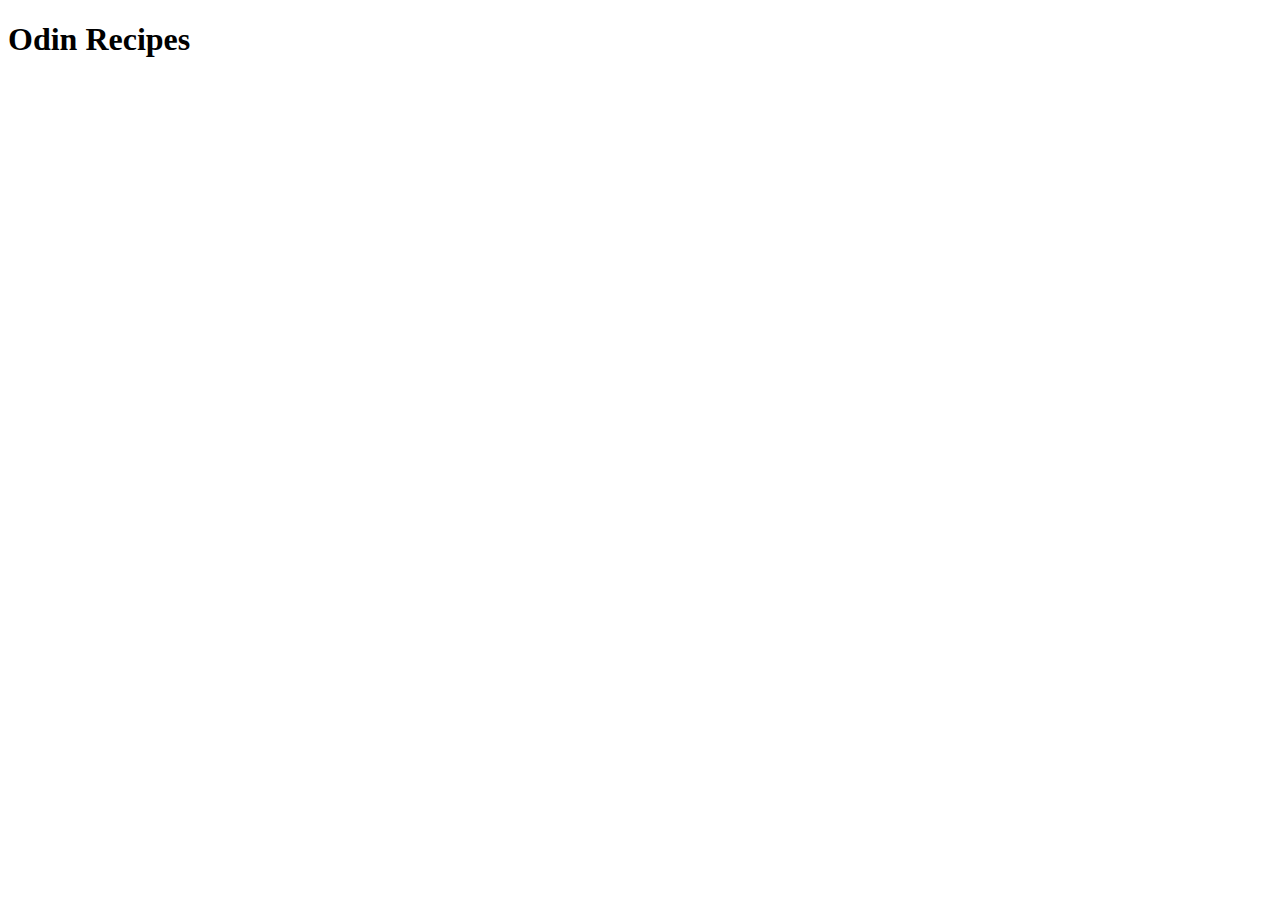
==== index.html @ 1cca4d07 "Adding index.html" ====
<!DOCTYPE html>
<html lang="en">
<head>
    <meta charset="UTF-8">
    <meta name="viewport" content="width=device-width, initial-scale=1.0">
    <title></title>
</head>
<body>
    <h1>Odin Recipes</h1>
</body>
</html>
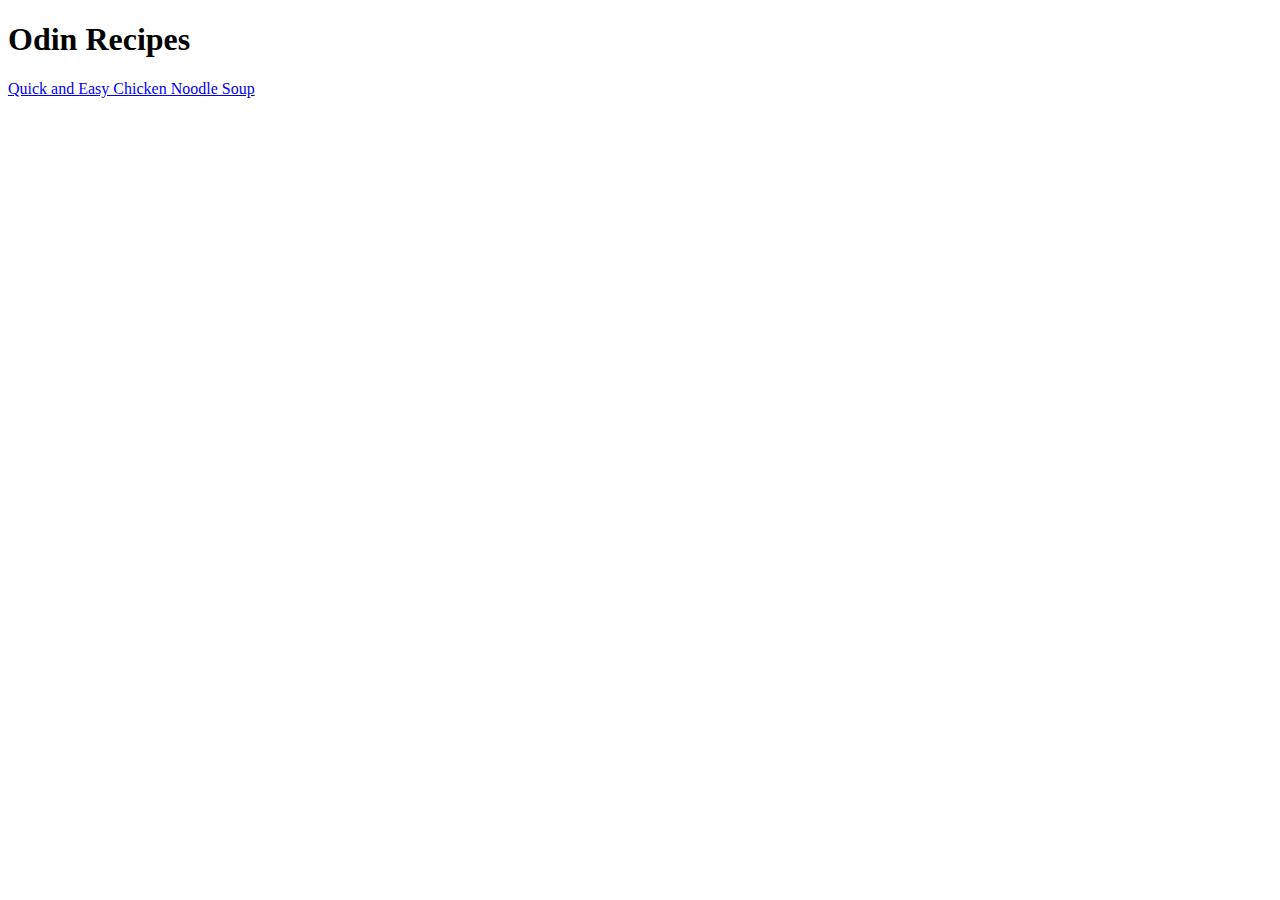
==== commit c05a1eb1: "Creating new file and modifying home page" ====
--- a/index.html
+++ b/index.html
@@ -7,5 +7,6 @@
 </head>
 <body>
     <h1>Odin Recipes</h1>
+    <a href="recipes/chicken_noodle.html"> Quick and Easy Chicken Noodle Soup</a>
 </body>
 </html>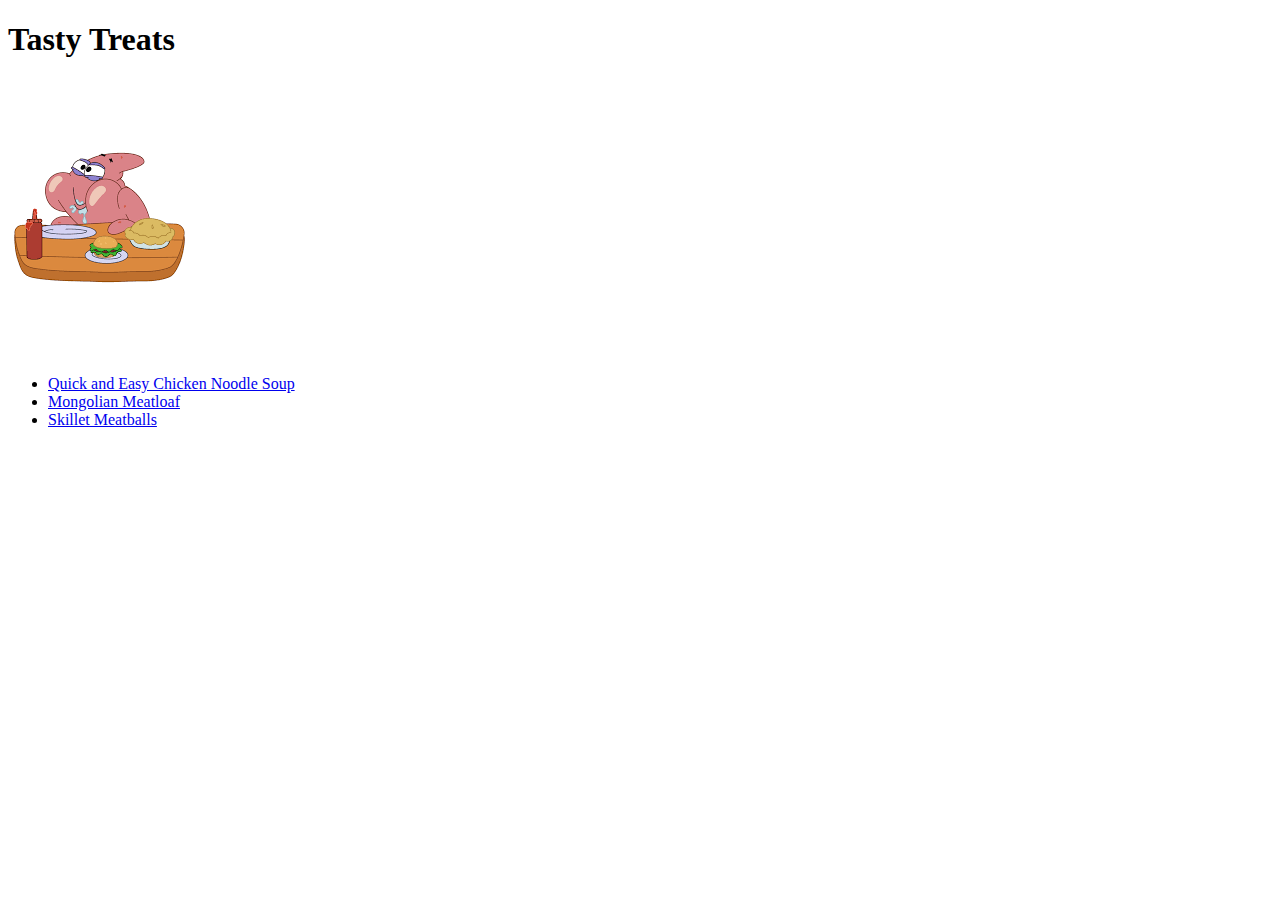
==== commit a3f62bf5: "Adding new recipes" ====
--- a/index.html
+++ b/index.html
@@ -2,11 +2,15 @@
 <html lang="en">
 <head>
     <meta charset="UTF-8">
-    <meta name="viewport" content="width=device-width, initial-scale=1.0">
-    <title></title>
+    <title>Recipes Page</title>
 </head>
 <body>
-    <h1>Odin Recipes</h1>
-    <a href="recipes/chicken_noodle.html"> Quick and Easy Chicken Noodle Soup</a>
+    <h1>Tasty Treats</h1>
+    <img src="recipes/patrick.jpg" alt="Patrick Star Munching on Chicken">
+    <ul>
+        <li><a href="recipes/chicken_noodle.html">Quick and Easy Chicken Noodle Soup</a></li>
+        <li><a href="recipes/mongolian_meatloaf.html">Mongolian Meatloaf</a></li>
+        <li><a href="recipes/meatballs.html">Skillet Meatballs</a></li>
+    </ul>
 </body>
 </html>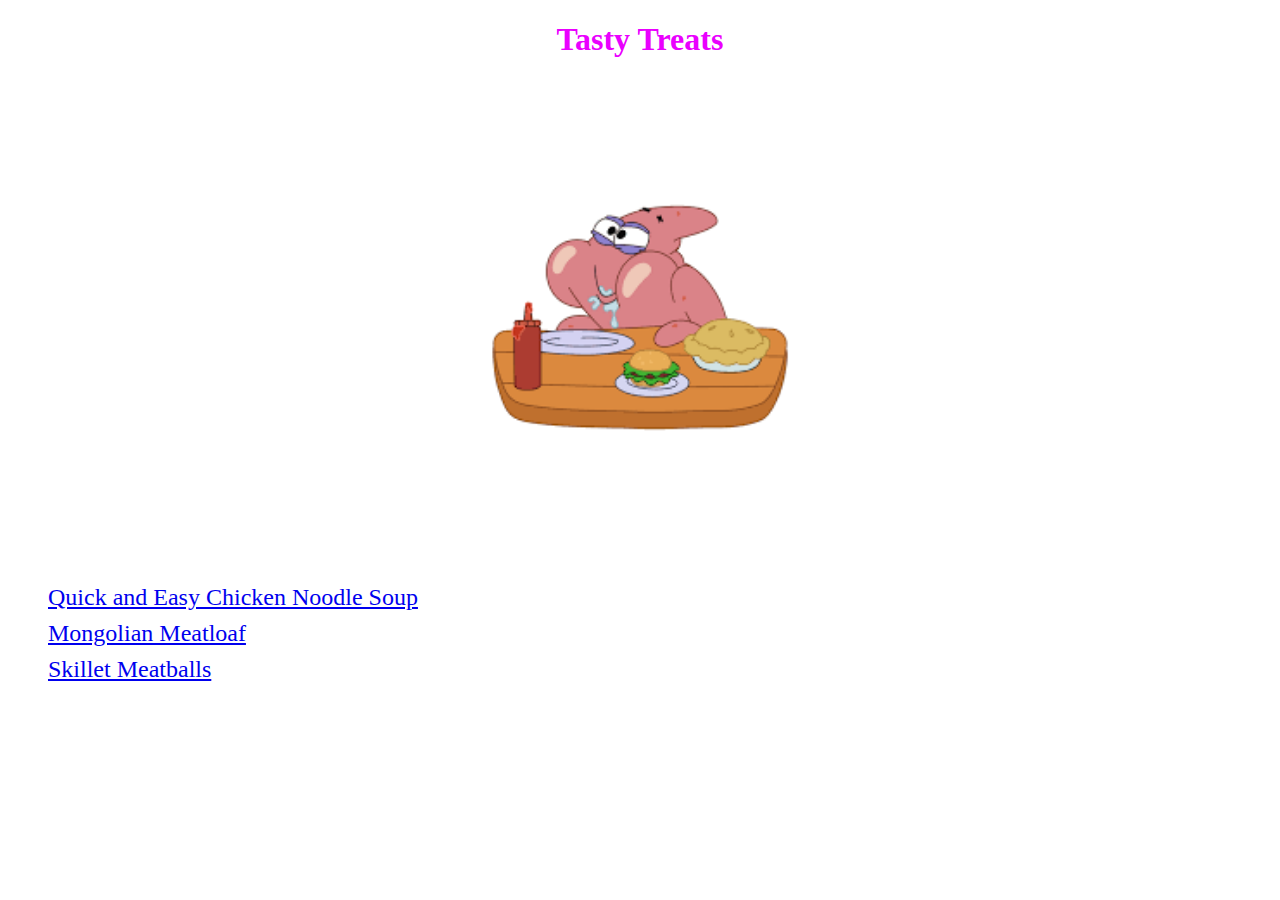
==== commit e80b1d3b: "Experimenting with CSS" ====
--- a/index.html
+++ b/index.html
@@ -3,11 +3,12 @@
 <head>
     <meta charset="UTF-8">
     <title>Recipes Page</title>
+    <link rel="stylesheet" href="style.css">
 </head>
 <body>
-    <h1>Tasty Treats</h1>
-    <img src="recipes/patrick.jpg" alt="Patrick Star Munching on Chicken">
-    <ul>
+    <h1 class="title">Tasty Treats</h1>
+    <img class="image" src="recipes/patrick.jpg" alt="Patrick Star Munching on Chicken">
+    <ul class="scripts">
         <li><a href="recipes/chicken_noodle.html">Quick and Easy Chicken Noodle Soup</a></li>
         <li><a href="recipes/mongolian_meatloaf.html">Mongolian Meatloaf</a></li>
         <li><a href="recipes/meatballs.html">Skillet Meatballs</a></li>
--- a/style.css
+++ b/style.css
@@ -0,0 +1,25 @@
+.title {
+    font-family: Georgia, 'Times New Roman', Times, serif;
+    color: rgb(234, 0, 255);
+    text-align: center;
+}
+
+.image {
+    display: block;
+    margin-left: auto;
+    margin-right: auto;
+    width: 25%;
+}
+
+.scripts {
+    font-family: Georgia, 'Times New Roman', Times, serif;
+    text-align: left;
+    font-size: x-large;
+    list-style-type: none;
+    line-height: 1.5;
+}
+
+#ordered {
+    list-style-type: decimal;
+    text-align: left;
+}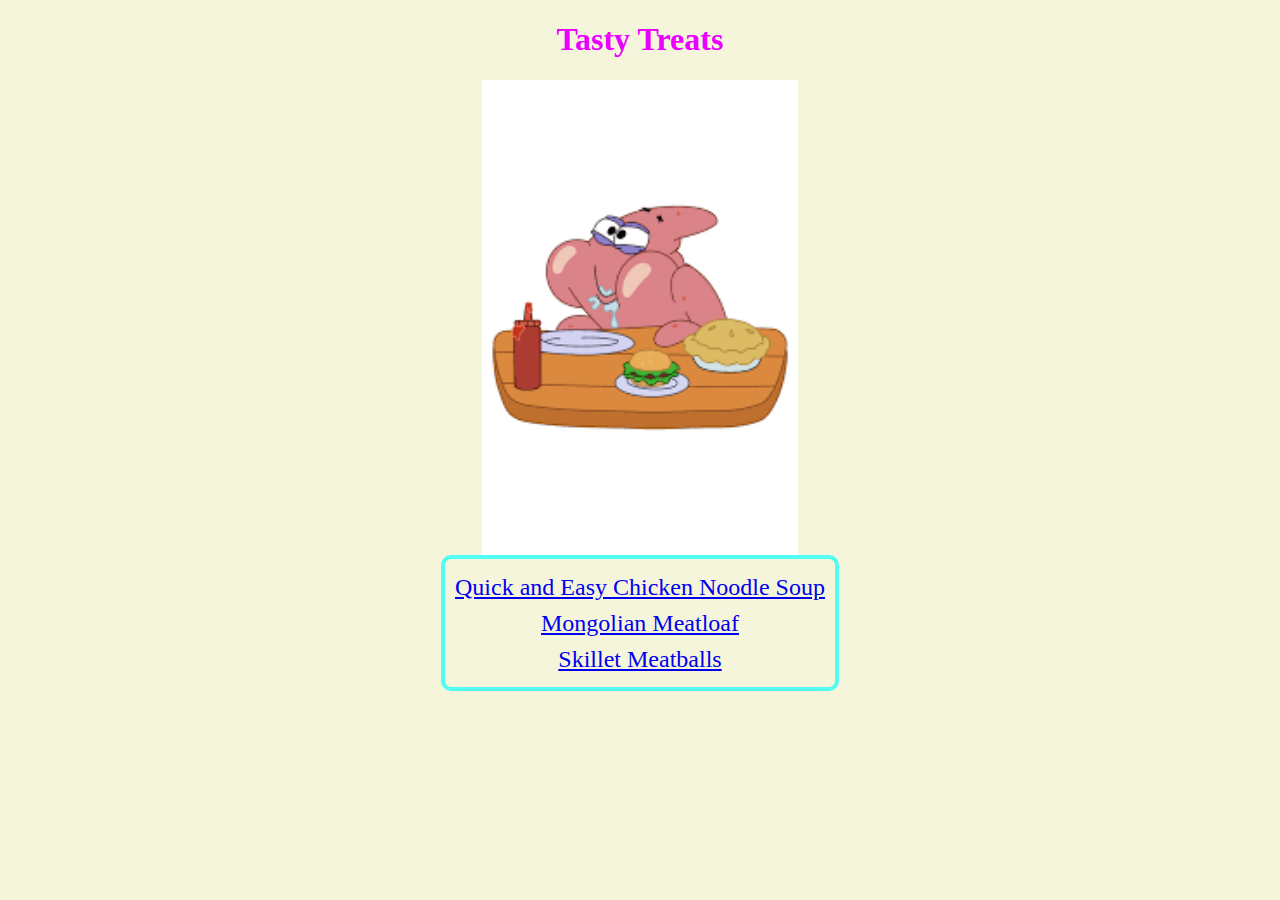
==== commit bc6b9edd: "Updated page style" ====
--- a/index.html
+++ b/index.html
@@ -8,7 +8,7 @@
 <body>
     <h1 class="title">Tasty Treats</h1>
     <img class="image" src="recipes/patrick.jpg" alt="Patrick Star Munching on Chicken">
-    <ul class="scripts">
+    <ul class="scripts" id="front_page">
         <li><a href="recipes/chicken_noodle.html">Quick and Easy Chicken Noodle Soup</a></li>
         <li><a href="recipes/mongolian_meatloaf.html">Mongolian Meatloaf</a></li>
         <li><a href="recipes/meatballs.html">Skillet Meatballs</a></li>
--- a/style.css
+++ b/style.css
@@ -1,3 +1,6 @@
+* {
+    background-color: beige;
+}
 .title {
     font-family: Georgia, 'Times New Roman', Times, serif;
     color: rgb(234, 0, 255);
@@ -22,4 +25,16 @@
 #ordered {
     list-style-type: decimal;
     text-align: left;
+}
+
+#front_page {
+    width: fit-content;
+    height: auto;
+    padding: 10px;
+    border-style: solid;
+    border-radius: 10px;
+    border-width: 4px;
+    border-color: rgba(0, 255, 255, 0.667);
+    text-align: center;
+    margin: auto;
 }